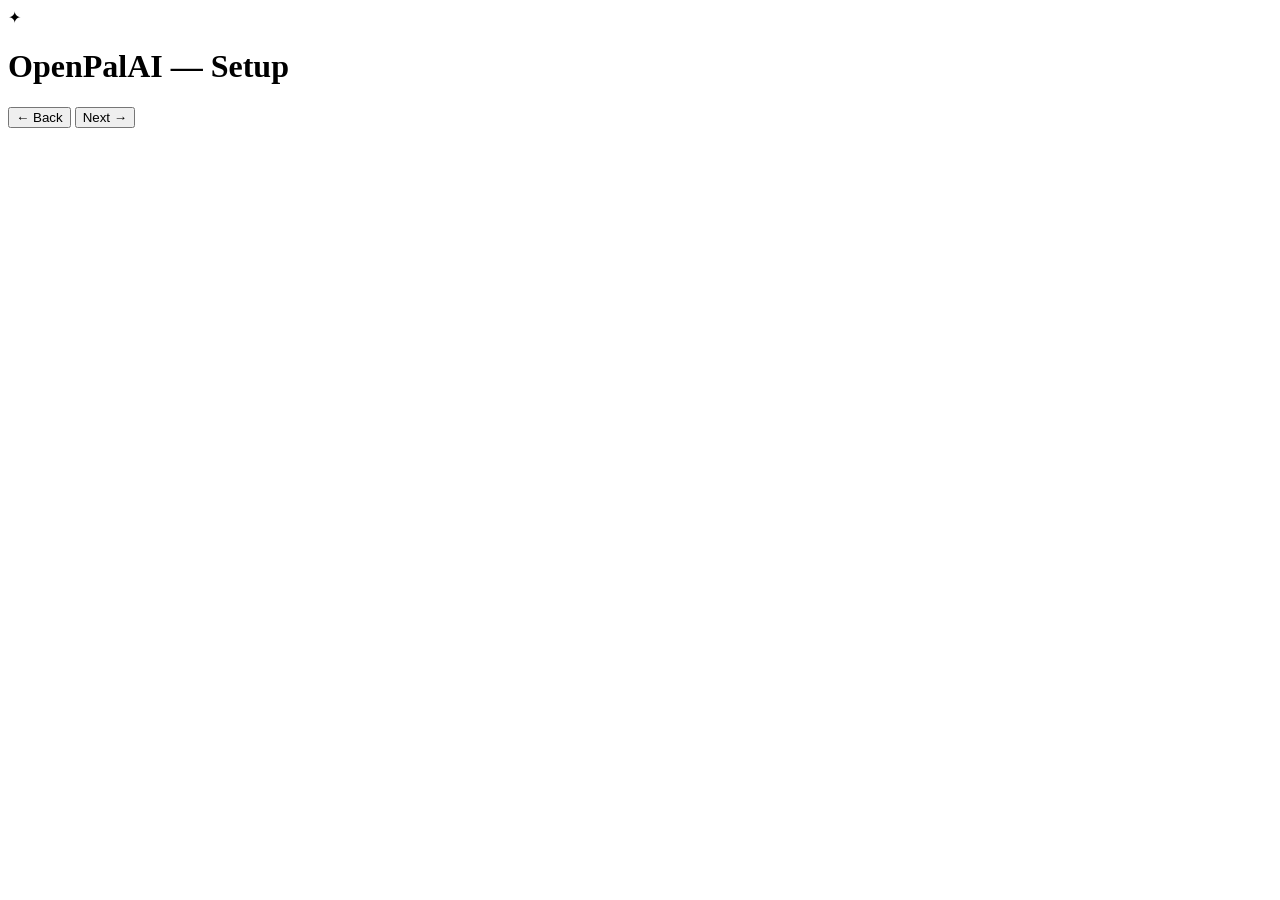
==== setup/index.html @ 8335176a "Rebranding to OpenPalAI" ====
<!DOCTYPE html>
<html lang="en">
<head>
  <meta charset="UTF-8">
  <meta name="viewport" content="width=device-width, initial-scale=1.0">
  <title>OpenPalAI — Setup</title>
  <link rel="stylesheet" href="/setup/static/style.css">
</head>
<body>
  <div id="app">
    <header class="wiz-header">
      <div class="wiz-title-row">
        <span class="wiz-logo">✦</span>
        <h1 id="page-title">OpenPalAI — Setup</h1>
      </div>
      <div class="step-bar" id="step-bar"></div>
    </header>

    <main id="step-content" class="step-content"></main>

    <footer class="wiz-footer">
      <button class="btn btn-ghost" id="btn-prev">← Back</button>
      <span class="step-counter" id="step-counter"></span>
      <button class="btn btn-primary" id="btn-next">Next →</button>
    </footer>
  </div>

  <script src="/setup/static/wizard.js"></script>
</body>
</html>
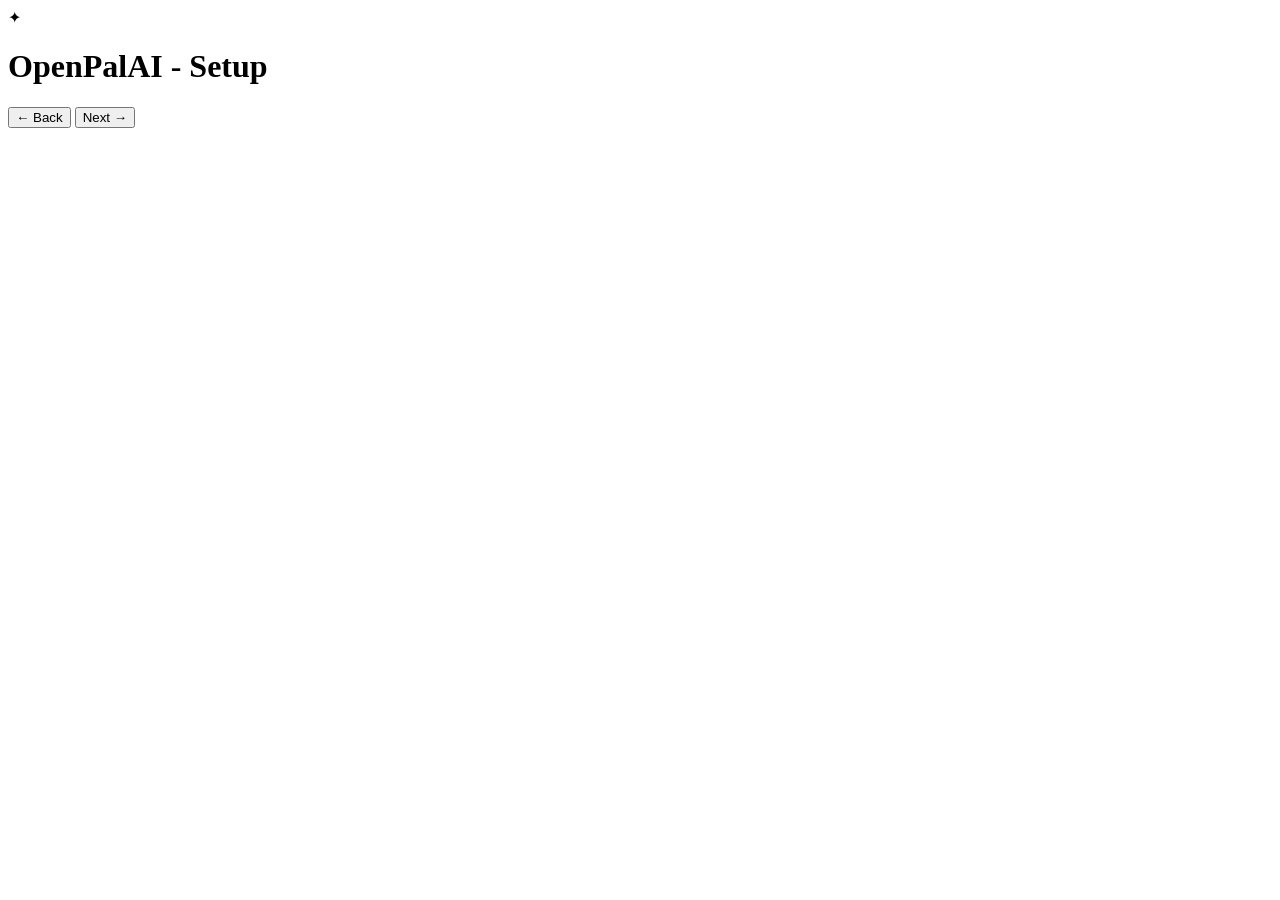
==== commit 370a74ce: "Further rebranding fixes." ====
--- a/setup/index.html
+++ b/setup/index.html
@@ -3,7 +3,7 @@
 <head>
   <meta charset="UTF-8">
   <meta name="viewport" content="width=device-width, initial-scale=1.0">
-  <title>OpenPalAI — Setup</title>
+  <title>OpenPalAI - Setup</title>
   <link rel="stylesheet" href="/setup/static/style.css">
 </head>
 <body>
@@ -11,7 +11,7 @@
     <header class="wiz-header">
       <div class="wiz-title-row">
         <span class="wiz-logo">✦</span>
-        <h1 id="page-title">OpenPalAI — Setup</h1>
+        <h1 id="page-title">OpenPalAI - Setup</h1>
       </div>
       <div class="step-bar" id="step-bar"></div>
     </header>
